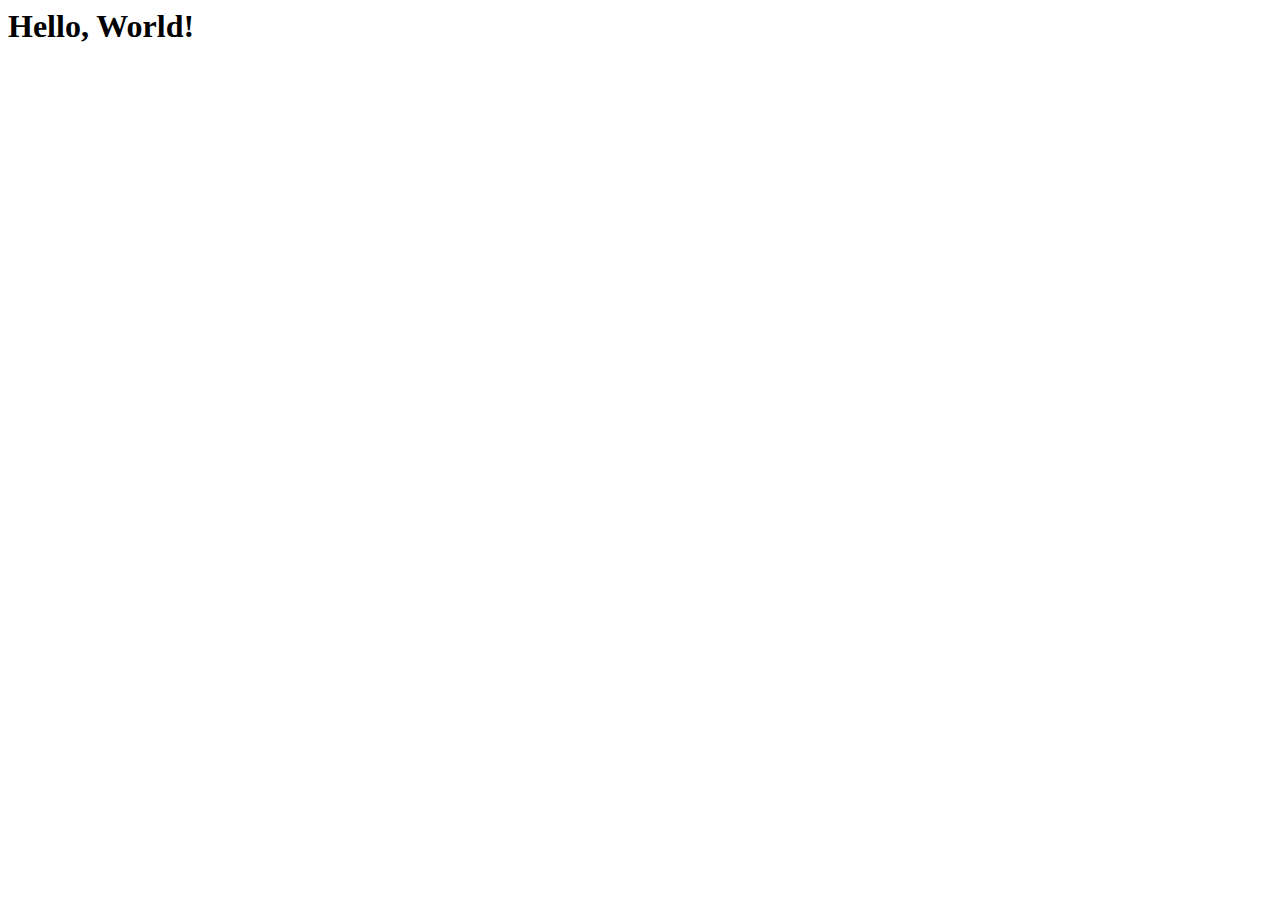
==== src/index.html @ 43ee7dba "Initial commit" ====
<html lang="en">
  <head>
    <meta charset="UTF-8" />
    <meta http-equiv="X-UA-Compatible" content="IE=edge" />
    <meta name="viewport" content="width=device-width, initial-scale=1.0" />
    <link rel="stylesheet" href="styles/main.scss" />
    <title>Hello, World!</title>
  </head>
  <body>
    <h1>Hello, World!</h1>
  </body>
</html>
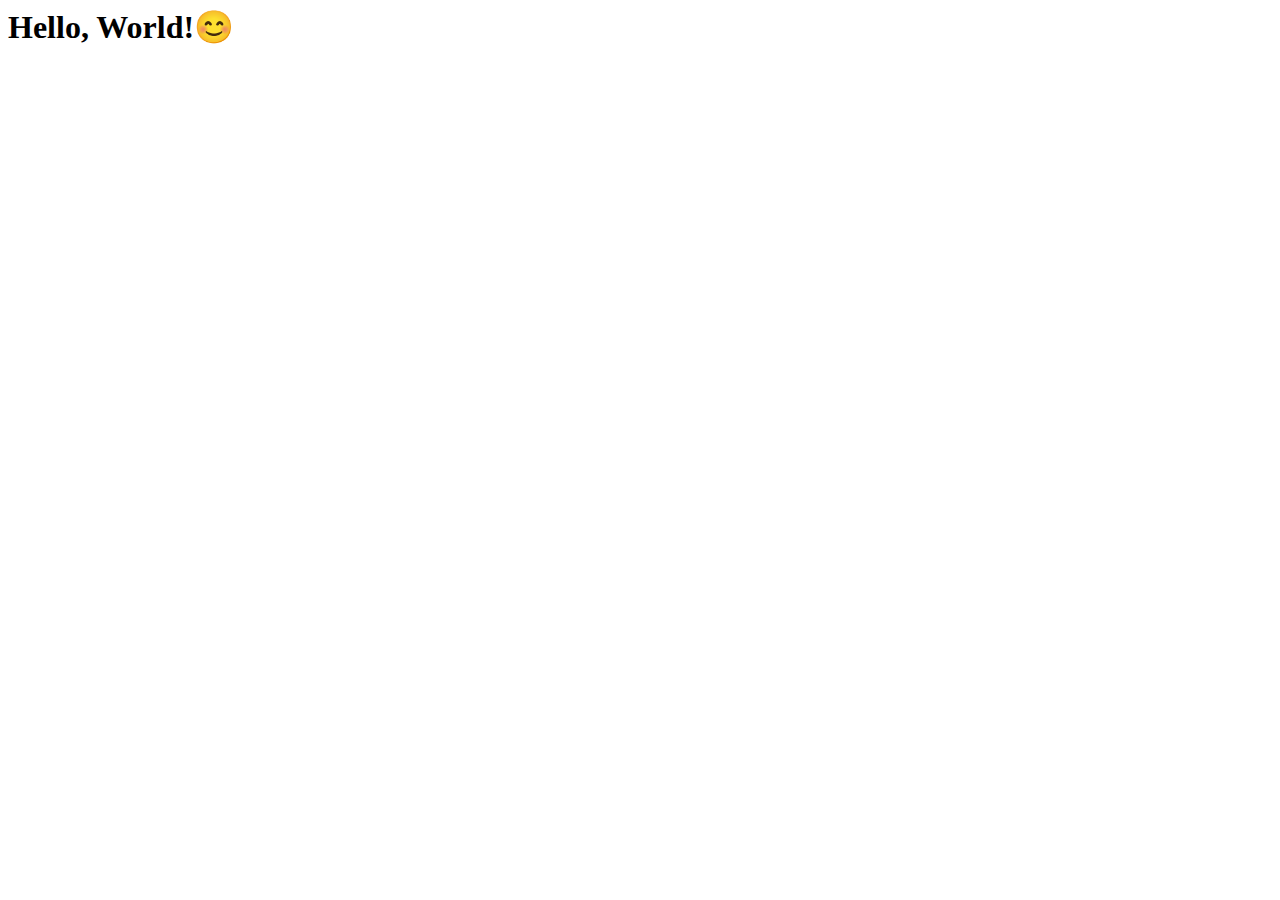
==== commit e4afc67e: "bulid first commit" ====
--- a/src/index.html
+++ b/src/index.html
@@ -7,6 +7,9 @@
     <title>Hello, World!</title>
   </head>
   <body>
-    <h1>Hello, World!</h1>
+    <div class="container">
+      <h1>Hello, World!😊 </h1>
+    </div>
+    
   </body>
 </html>
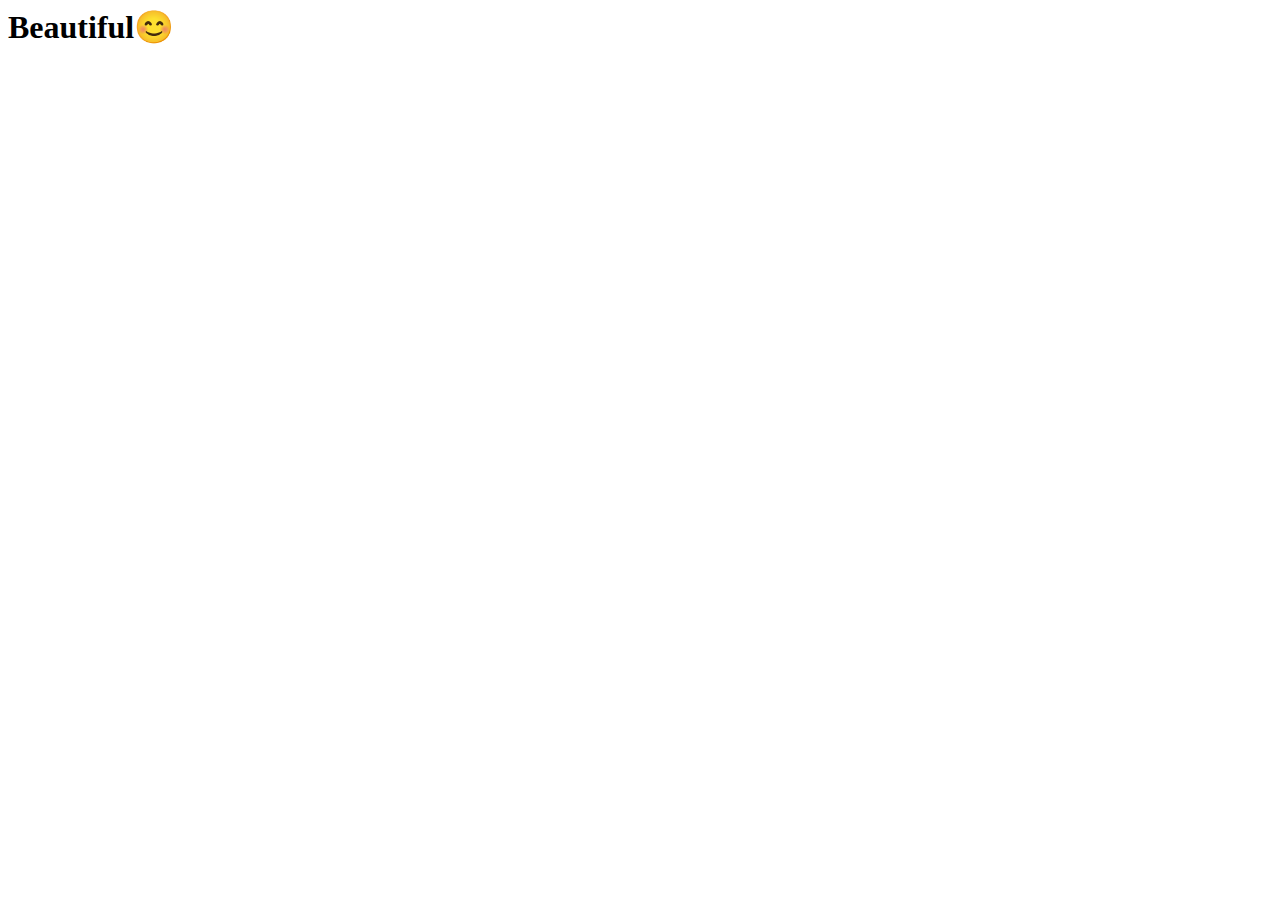
==== commit 3249b6ac: "rename to beautiful" ====
--- a/src/index.html
+++ b/src/index.html
@@ -8,7 +8,7 @@
   </head>
   <body>
     <div class="container">
-      <h1>Hello, World!😊 </h1>
+      <h1>Beautiful😊 </h1>
     </div>
     
   </body>
